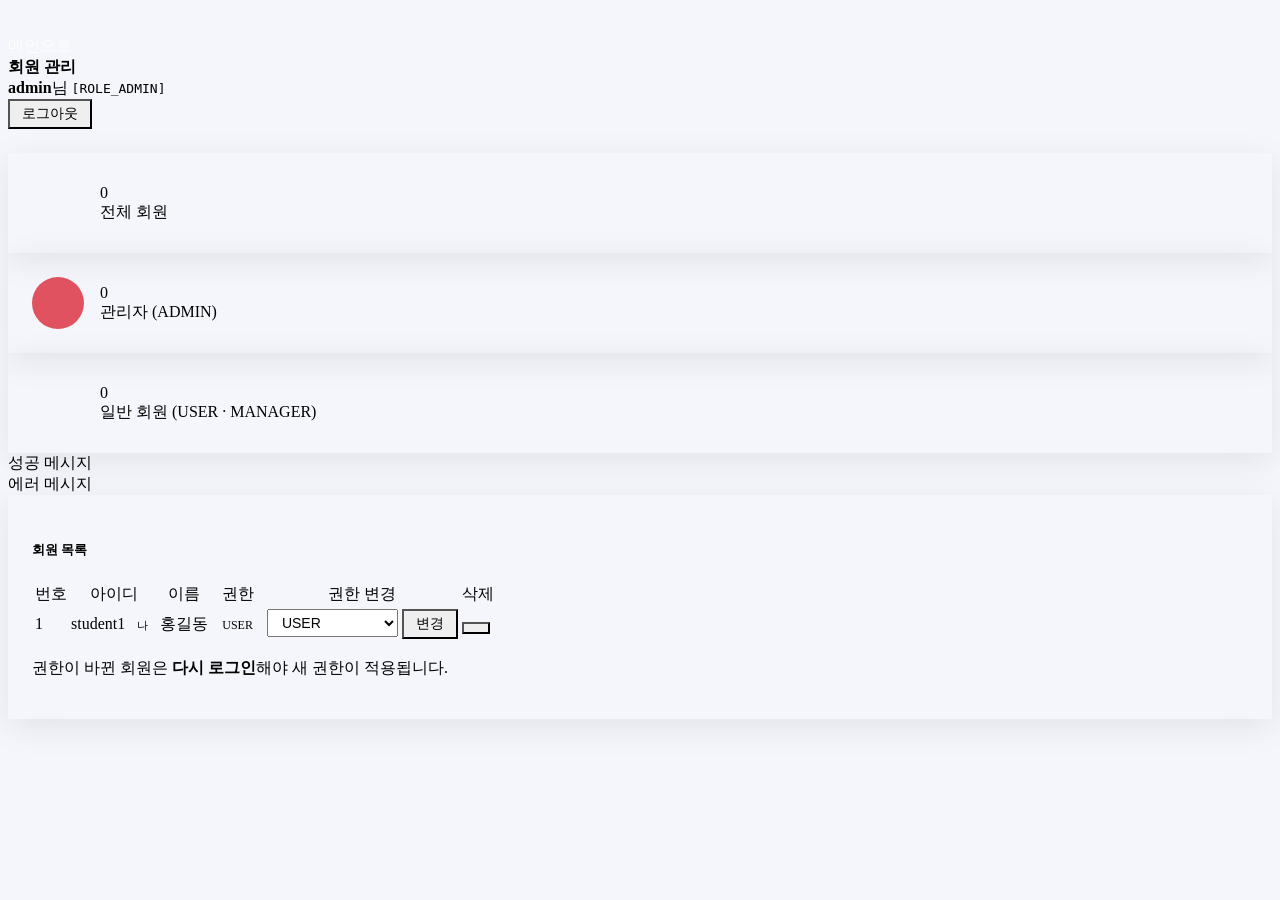
==== src/main/resources/templates/admin/members.html @ 55975650 "6주차: 권한(ROLE) 접근 제어 및 관리자 페이지 분리 - SecurityConfig : /admin/** 는 ADMIN 만, @EnableMethodSecurity 활성화 -" ====
<!doctype html>
<html lang="ko" xmlns:th="http://www.thymeleaf.org" xmlns:sec="http://www.thymeleaf.org/extras/spring-security">
    <head>
        <meta charset="utf-8">
        <meta name="viewport" content="width=device-width, initial-scale=1">
        <title>회원 관리 - 관리자</title>

        <!-- [6주차 제공] 포트폴리오와 같은 부트스트랩/테마 CSS 사용 -->
        <link rel="preconnect" href="https://fonts.googleapis.com">
        <link rel="preconnect" href="https://fonts.gstatic.com" crossorigin>
        <link href="https://fonts.googleapis.com/css2?family=DM+Sans:wght@400;500;700&display=swap" rel="stylesheet">
        <link th:href="@{/css/bootstrap.min.css}" rel="stylesheet">
        <link th:href="@{/css/bootstrap-icons.css}" rel="stylesheet">
        <link th:href="@{/css/templatemo-first-portfolio-style.css}" rel="stylesheet">

        <style>
            body { background: #f4f6fb; }
            .admin-header {
                background: linear-gradient(135deg, var(--primary-color) 0%, #3d4580 100%);
                color: var(--white-color);
                padding: 28px 0 88px;
            }
            .admin-header h1 { color: var(--white-color); font-size: var(--h3-font-size); margin: 0; }
            .admin-header a { color: rgba(255, 255, 255, .85); }
            .admin-header a:hover { color: var(--white-color); }
            .admin-body { margin-top: -64px; padding-bottom: 48px; }
            .admin-card {
                background: var(--white-color);
                border-radius: var(--border-radius-medium);
                box-shadow: 0 .5rem 2rem rgba(0, 0, 0, .08);
                padding: 24px;
            }
            .stat-card { display: flex; align-items: center; gap: 16px; }
            .stat-icon {
                width: 52px; height: 52px; line-height: 52px; border-radius: 50%;
                text-align: center; font-size: 24px; color: var(--white-color);
            }
            .stat-num { font-size: var(--h4-font-size); font-weight: var(--font-weight-bold); color: var(--dark-color); line-height: 1.2; }
            .stat-label { color: var(--p-color); font-size: var(--copyright-font-size); }
            .table th { color: var(--p-color); font-weight: var(--font-weight-medium); font-size: var(--copyright-font-size); white-space: nowrap; }
            .table td { vertical-align: middle; }
            .role-badge { font-size: 12px; font-weight: var(--font-weight-bold); padding: 4px 10px; border-radius: 20px; color: var(--white-color); }
            .role-ADMIN   { background: #e05260; }
            .role-MANAGER { background: #f0a030; }
            .role-USER    { background: var(--secondary-color); }
            .me-badge { font-size: 11px; background: var(--primary-color); color: var(--white-color); padding: 2px 8px; border-radius: 10px; }
            .role-select { width: auto; display: inline-block; padding: 4px 28px 4px 10px; font-size: 14px; }
            .btn-sm-custom { padding: 4px 12px; font-size: 14px; border-radius: var(--border-radius-small); }
        </style>
    </head>

    <body>
        <!-- 관리자 상단 영역 -->
        <header class="admin-header">
            <div class="container d-flex flex-wrap justify-content-between align-items-center gap-3">
                <div>
                    <a th:href="@{/}" class="small"><i class="bi-house me-1"></i>메인으로</a>
                    <h1 class="mt-1"><i class="bi-shield-lock me-2"></i>회원 관리</h1>
                </div>
                <div class="d-flex align-items-center gap-3">
                    <!-- sec:authentication="name" : 로그인 아이디 / principal.authorities : 내 권한 목록 -->
                    <span><i class="bi-person-circle me-1"></i><strong sec:authentication="name">admin</strong>님
                        <code class="ms-1 text-white" sec:authentication="principal.authorities">[ROLE_ADMIN]</code></span>
                    <form th:action="@{/logout}" method="post" class="m-0">
                        <button type="submit" class="btn btn-light btn-sm-custom"><i class="bi-box-arrow-right me-1"></i>로그아웃</button>
                    </form>
                </div>
            </div>
        </header>

        <main class="admin-body">
            <div class="container">

                <!-- 회원 통계 : ${members} = 컨트롤러가 넘겨준 회원 목록 -->
                <!-- members.?[조건] : 목록에서 조건에 맞는 것만 골라내기 (SpEL 선택 문법) -->
                <div class="row g-3 mb-4">
                    <div class="col-md-4">
                        <div class="admin-card stat-card">
                            <div class="stat-icon" style="background: var(--primary-color);"><i class="bi-people"></i></div>
                            <div>
                                <div class="stat-num" th:text="${#lists.size(members)}">0</div>
                                <div class="stat-label">전체 회원</div>
                            </div>
                        </div>
                    </div>
                    <div class="col-md-4">
                        <div class="admin-card stat-card">
                            <div class="stat-icon role-ADMIN"><i class="bi-shield-check"></i></div>
                            <div>
                                <div class="stat-num" th:text="${members.?[role == 'ADMIN'].size()}">0</div>
                                <div class="stat-label">관리자 (ADMIN)</div>
                            </div>
                        </div>
                    </div>
                    <div class="col-md-4">
                        <div class="admin-card stat-card">
                            <div class="stat-icon role-USER"><i class="bi-person"></i></div>
                            <div>
                                <div class="stat-num" th:text="${members.?[role != 'ADMIN'].size()}">0</div>
                                <div class="stat-label">일반 회원 (USER · MANAGER)</div>
                            </div>
                        </div>
                    </div>
                </div>

                <!-- 처리 결과 메시지 : 컨트롤러에서 redirect.addFlashAttribute("message" / "error", ...) -->
                <div th:if="${message}" class="alert alert-success py-2" role="alert">
                    <i class="bi-check-circle me-1"></i> <span th:text="${message}">성공 메시지</span>
                </div>
                <div th:if="${error}" class="alert alert-danger py-2" role="alert">
                    <i class="bi-exclamation-circle me-1"></i> <span th:text="${error}">에러 메시지</span>
                </div>

                <!-- 회원 목록 -->
                <div class="admin-card">
                    <h5 class="mb-3"><i class="bi-list-ul me-2"></i>회원 목록</h5>
                    <div class="table-responsive">
                        <table class="table table-hover mb-0">
                            <thead>
                                <tr>
                                    <th>번호</th><th>아이디</th><th>이름</th><th>권한</th><th>권한 변경</th><th>삭제</th>
                                </tr>
                            </thead>
                            <tbody>
                                <tr th:each="m : ${members}">
                                    <td th:text="${m.id}">1</td>
                                    <td>
                                        <span th:text="${m.username}">student1</span>
                                        <!-- #authentication.name : 로그인한 내 아이디 → 내 계정 표시 -->
                                        <span th:if="${m.username == #authentication.name}" class="me-badge ms-1">나</span>
                                    </td>
                                    <td th:text="${m.name}">홍길동</td>
                                    <td><span class="role-badge" th:classappend="'role-' + ${m.role}" th:text="${m.role}">USER</span></td>
                                    <td>
                                        <!-- 권한 변경 : POST /admin/members/{id}/role , 파라미터 role -->
                                        <form th:action="@{/admin/members/{id}/role(id=${m.id})}" method="post" class="d-flex gap-2 m-0">
                                            <select name="role" class="form-select role-select">
                                                <option value="USER" th:selected="${m.role == 'USER'}">USER</option>
                                                <option value="MANAGER" th:selected="${m.role == 'MANAGER'}">MANAGER</option>
                                                <option value="ADMIN" th:selected="${m.role == 'ADMIN'}">ADMIN</option>
                                            </select>
                                            <button type="submit" class="btn btn-outline-primary btn-sm-custom">변경</button>
                                        </form>
                                    </td>
                                    <td>
                                        <!-- 회원 삭제 : POST /admin/members/{id}/delete -->
                                        <form th:action="@{/admin/members/{id}/delete(id=${m.id})}" method="post" class="m-0"
                                              onsubmit="return confirm('정말 삭제하시겠습니까?');">
                                            <button type="submit" class="btn btn-outline-danger btn-sm-custom"><i class="bi-trash"></i></button>
                                        </form>
                                    </td>
                                </tr>
                            </tbody>
                        </table>
                    </div>
                    <p class="text-muted small mt-3 mb-0">
                        <i class="bi-info-circle me-1"></i>권한이 바뀐 회원은 <strong>다시 로그인</strong>해야 새 권한이 적용됩니다.
                    </p>
                </div>

            </div>
        </main>
    </body>
</html>
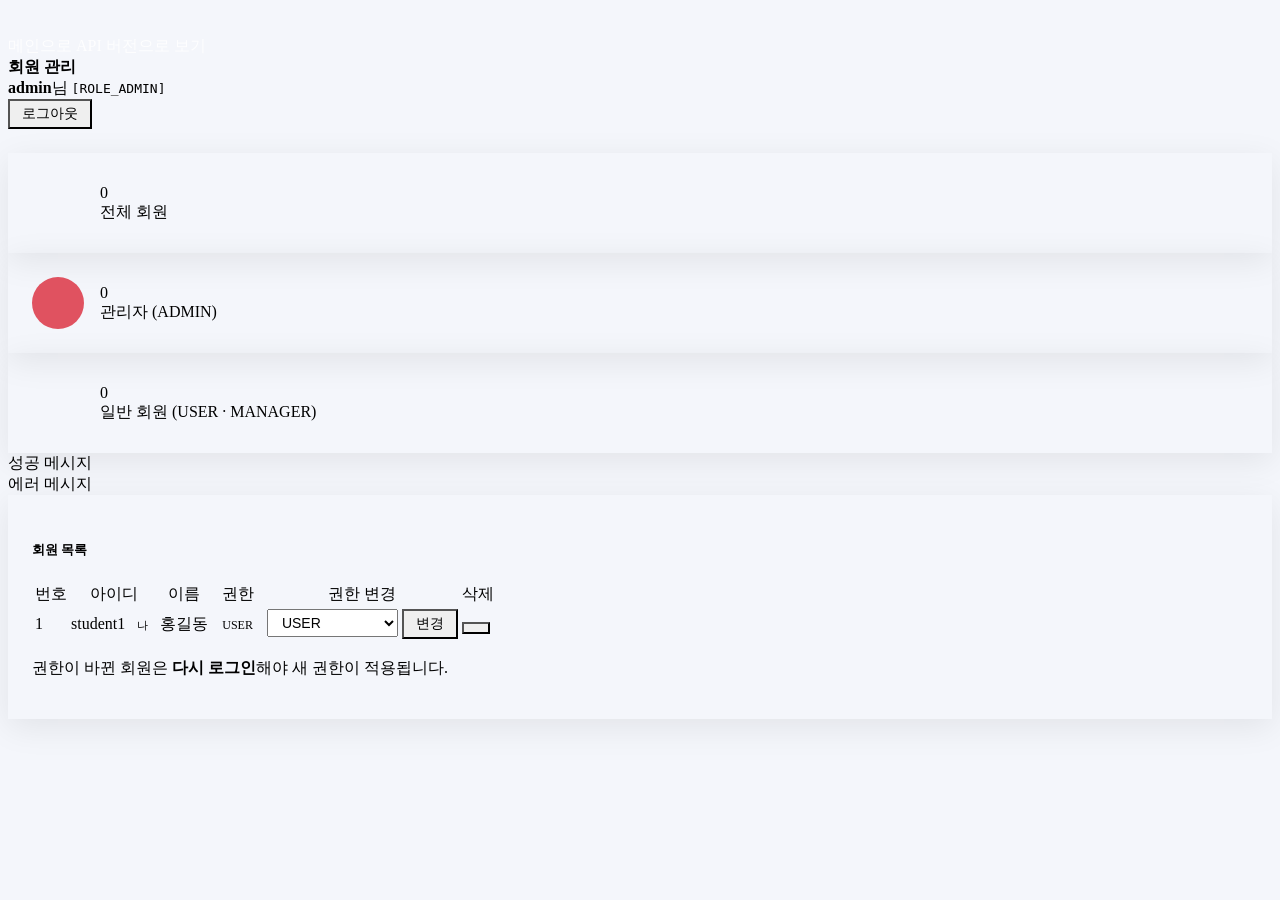
==== commit 4b9b4c41: "7주차: 회원 관리 REST API(JSON) 및 Postman 테스트 - MemberApiController : GET /api/hello, GET /api/me - AdminA" ====
--- a/src/main/resources/templates/admin/members.html
+++ b/src/main/resources/templates/admin/members.html
@@ -55,6 +55,8 @@
             <div class="container d-flex flex-wrap justify-content-between align-items-center gap-3">
                 <div>
                     <a th:href="@{/}" class="small"><i class="bi-house me-1"></i>메인으로</a>
+                    <!-- [7주차] 같은 기능을 JSON API(fetch)로 동작시키는 화면 -->
+                    <a th:href="@{/admin/members-api}" class="small ms-3"><i class="bi-braces me-1"></i>API 버전으로 보기</a>
                     <h1 class="mt-1"><i class="bi-shield-lock me-2"></i>회원 관리</h1>
                 </div>
                 <div class="d-flex align-items-center gap-3">
